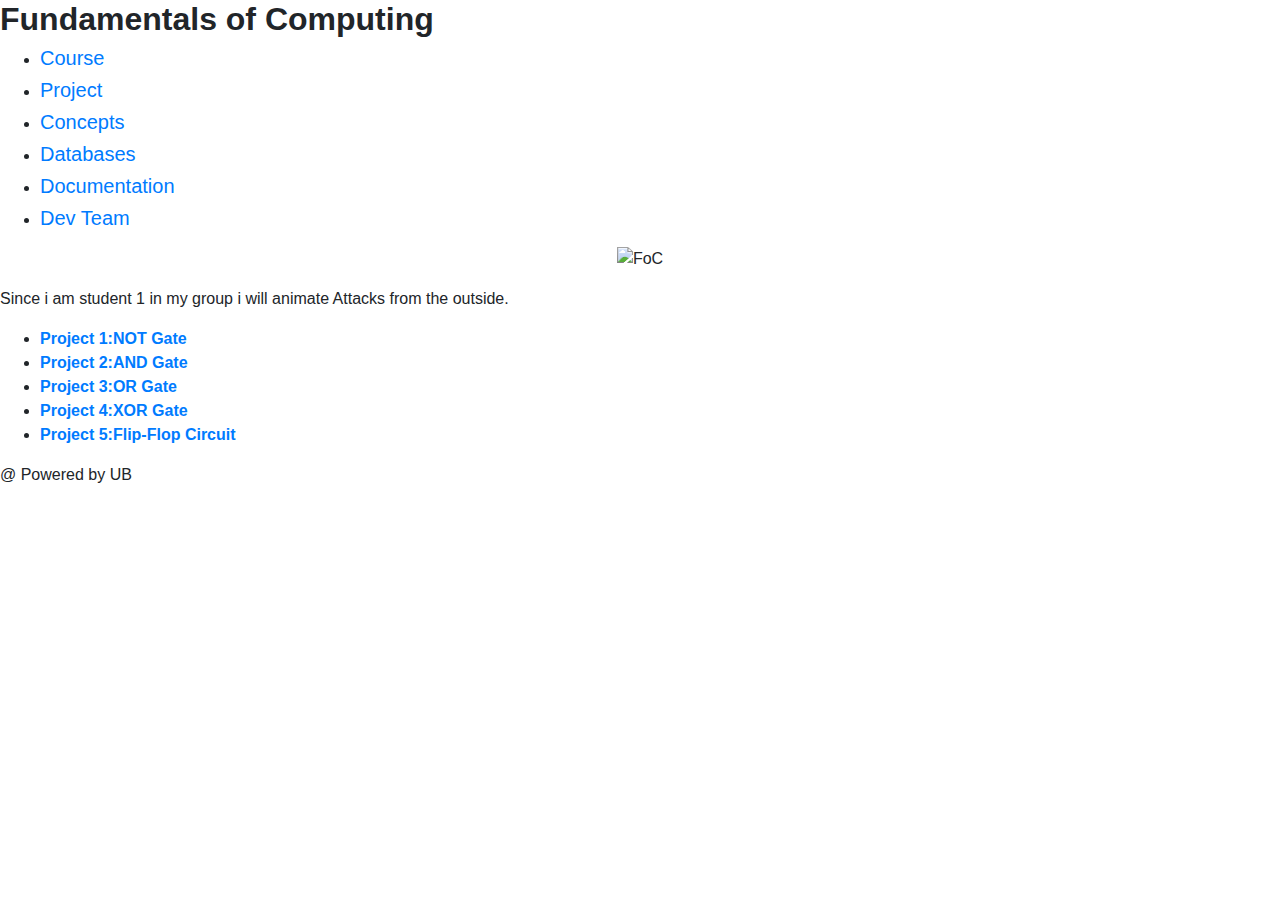
==== project.html @ 570a23a5 "Update project.html" ====
<!DOCTYPE html>
<html>
<head>
<title>FoC</title>
<link rel="stylesheet" type="text/css" href="style.css">
<link rel="stylesheet" href="https://maxcdn.bootstrapcdn.com/bootstrap/4.0.0/css/bootstrap.min.css" integrity="sha384-Gn5384xqQ1aoWXA+058RXPxPg6fy4IWvTNh0E263XmFcJlSAwiGgFAW/dAiS6JXm" crossorigin="anonymous">
<meta charset="utf-8">
<meta name="viewport" content="width=device-width, initial-scale=1">

</head>
<body>

<header>
  <h2><b>Fundamentals of Computing</b></h2>
</header>

<section>
  <nav>
    <ul>
      <li><h5><a href="index.html">Course</a></h5></li>
      <li><h5><a href="project.html">Project</a></h5></li>
	  <li><h5><a href="concepts.html">Concepts</a></h5></li>
	  <li><h5><a href="database.html">Databases</a></h5></li>
	  <li><h5><a href="documentation.html">Documentation</a></h5></li>
      <li><h5><a href="aboutme.html">Dev Team</a></h5></li>
    </ul>
  </nav>

  <article>
   <center><img src="./img/hop2.jpg" alt="FoC"  width="505" height="182"></center>
   <p></p>
    <p> Since i am student 1 in my group i will animate Attacks from the outside.</p>
    <ul>
         <li><b><a href="JavaNOTGate.html">Project 1:NOT Gate</a></b></li>
         <li><b><a href="javaANDgate.html">Project 2:AND Gate</a></b></li>
         <li><b><a href="javaORGate.html">Project 3:OR Gate</a></b></li>
         <li><b><a href="javaXORGate.html">Project 4:XOR Gate</a></b></li>
         <li><b><a href="JavaFlip-Flop-Circuit.html">Project 5:Flip-Flop Circuit</a></b></li>
        </ul>
    </article>
</section>

<footer>
  <p>@ Powered by UB</p>
</footer>

</body>
</html>
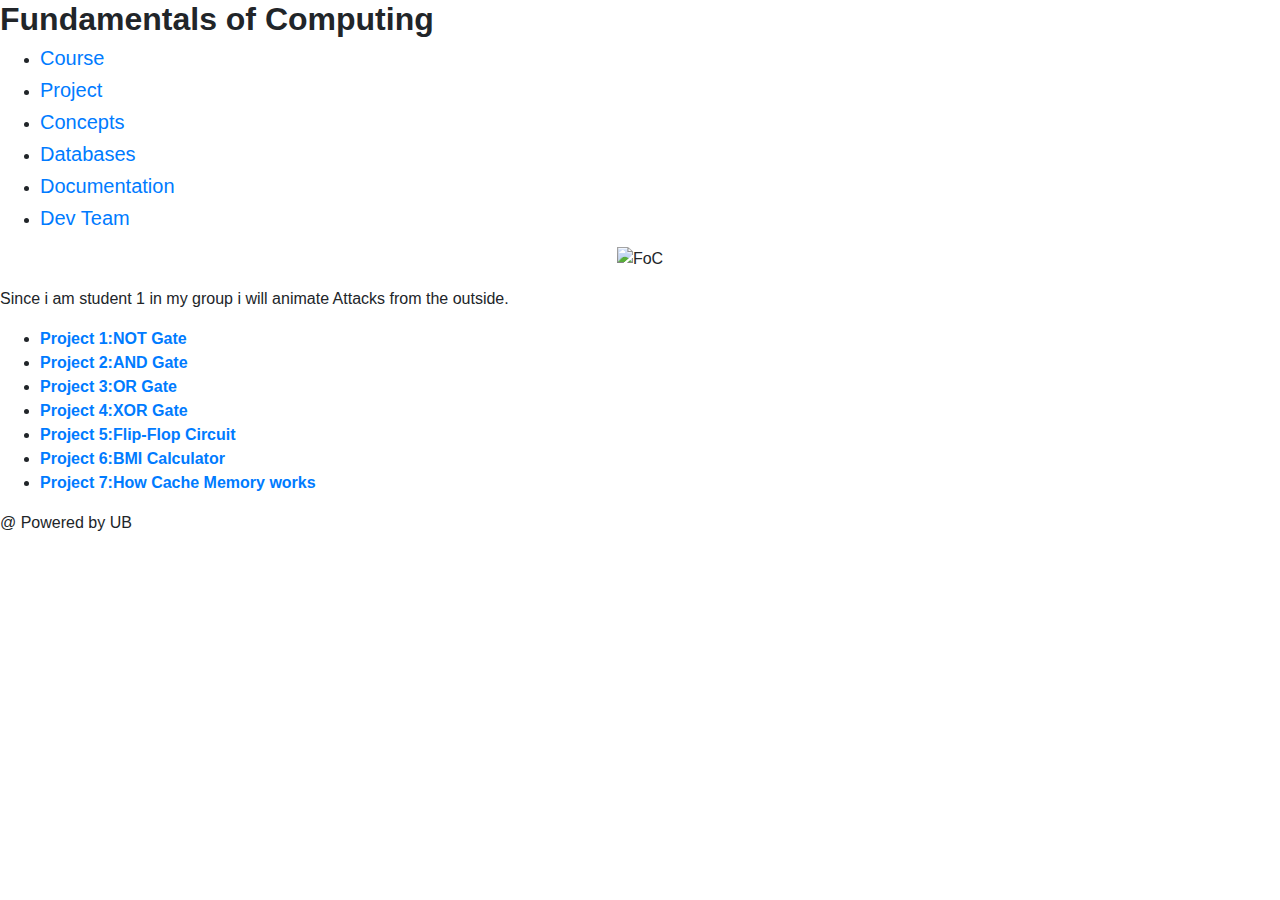
==== commit 038f1fe2: "Update project.html" ====
--- a/project.html
+++ b/project.html
@@ -36,6 +36,8 @@
          <li><b><a href="javaORGate.html">Project 3:OR Gate</a></b></li>
          <li><b><a href="javaXORGate.html">Project 4:XOR Gate</a></b></li>
          <li><b><a href="JavaFlip-Flop-Circuit.html">Project 5:Flip-Flop Circuit</a></b></li>
+	 <li><b><a href="BMI Calculator.html">Project 6:BMI Calculator</a></b></li>
+	 <li><b><a href="Cache Memory.html">Project 7:How Cache Memory works</a></b></li>
         </ul>
     </article>
 </section>
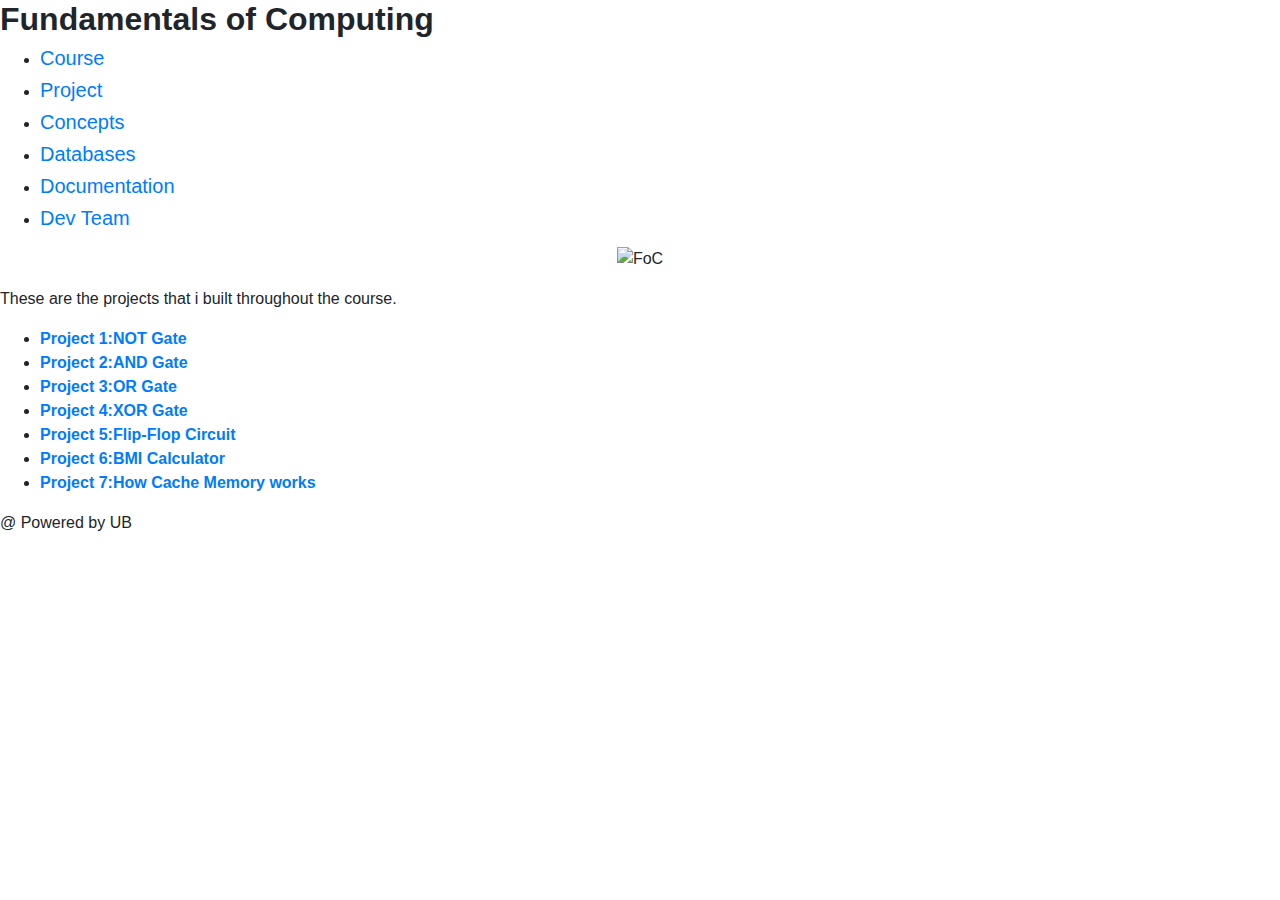
==== commit 759ecb68: "Update project.html" ====
--- a/project.html
+++ b/project.html
@@ -29,7 +29,7 @@
   <article>
    <center><img src="./img/hop2.jpg" alt="FoC"  width="505" height="182"></center>
    <p></p>
-    <p> Since i am student 1 in my group i will animate Attacks from the outside.</p>
+    <p> These are the projects that i built throughout the course.</p>
     <ul>
          <li><b><a href="JavaNOTGate.html">Project 1:NOT Gate</a></b></li>
          <li><b><a href="javaANDgate.html">Project 2:AND Gate</a></b></li>
